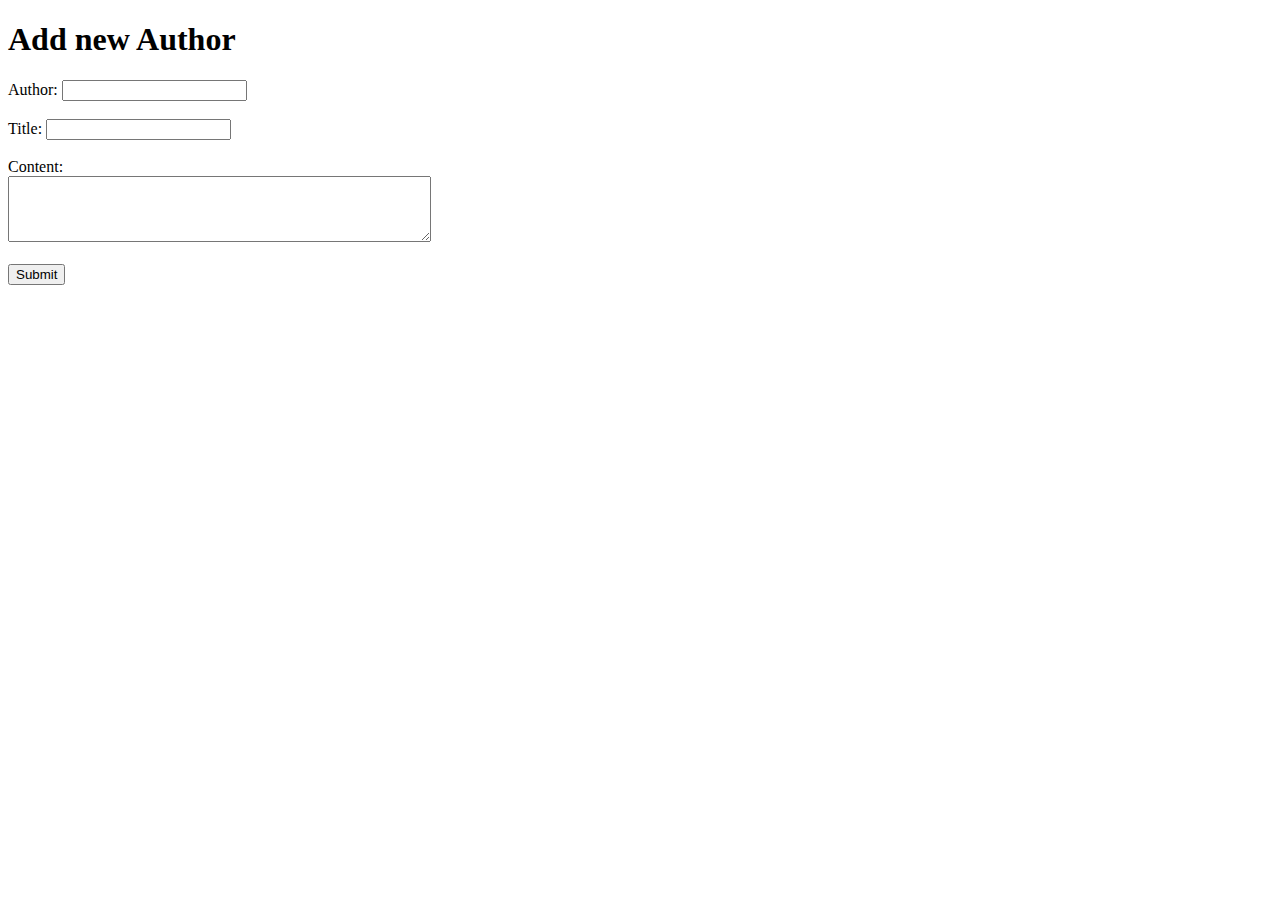
==== templates/add.html @ 56d8e89e "create add.html" ====
<!DOCTYPE html>
<html lang="en">
<head>
    <meta charset="UTF-8">
    <title>add</title>
     <link rel="stylesheet" href="{{ url_for('static', filename='style.css') }}">
</head>
<body>
    <h1>Add new Author</h1>
    <form action='/add' method='POST'>
        <label for="author">Author:</label>
        <input type="text" id="author" name="author" required>
        <br><br>
        <label for="title">Title:</label>
        <input type="text" id="title" name="title" required>
        <br><br>
        <label for="content">Content:</label>
        <br>
        <textarea id="content" name="content" rows="4" cols="50">
        </textarea>
        <br><br>
        <input type="submit" value="Submit">
    </form>
</body>
</html>
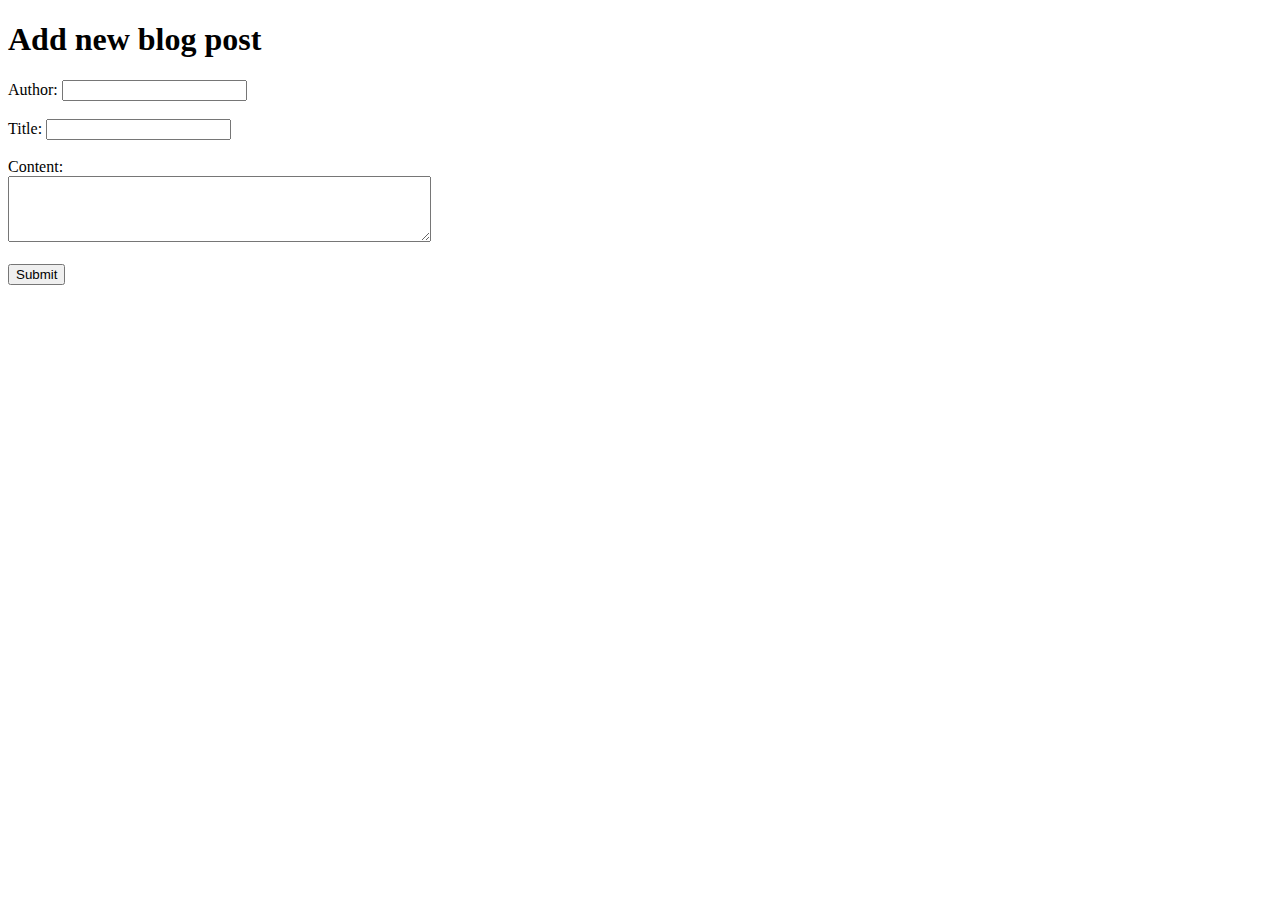
==== commit d1d40906: "add like button" ====
--- a/templates/add.html
+++ b/templates/add.html
@@ -6,7 +6,7 @@
      <link rel="stylesheet" href="{{ url_for('static', filename='style.css') }}">
 </head>
 <body>
-    <h1>Add new Author</h1>
+    <h1>Add new blog post</h1>
     <form action='/add' method='POST'>
         <label for="author">Author:</label>
         <input type="text" id="author" name="author" required>
@@ -16,8 +16,7 @@
         <br><br>
         <label for="content">Content:</label>
         <br>
-        <textarea id="content" name="content" rows="4" cols="50">
-        </textarea>
+        <textarea id="content" name="content" rows="4" cols="50"></textarea>
         <br><br>
         <input type="submit" value="Submit">
     </form>
